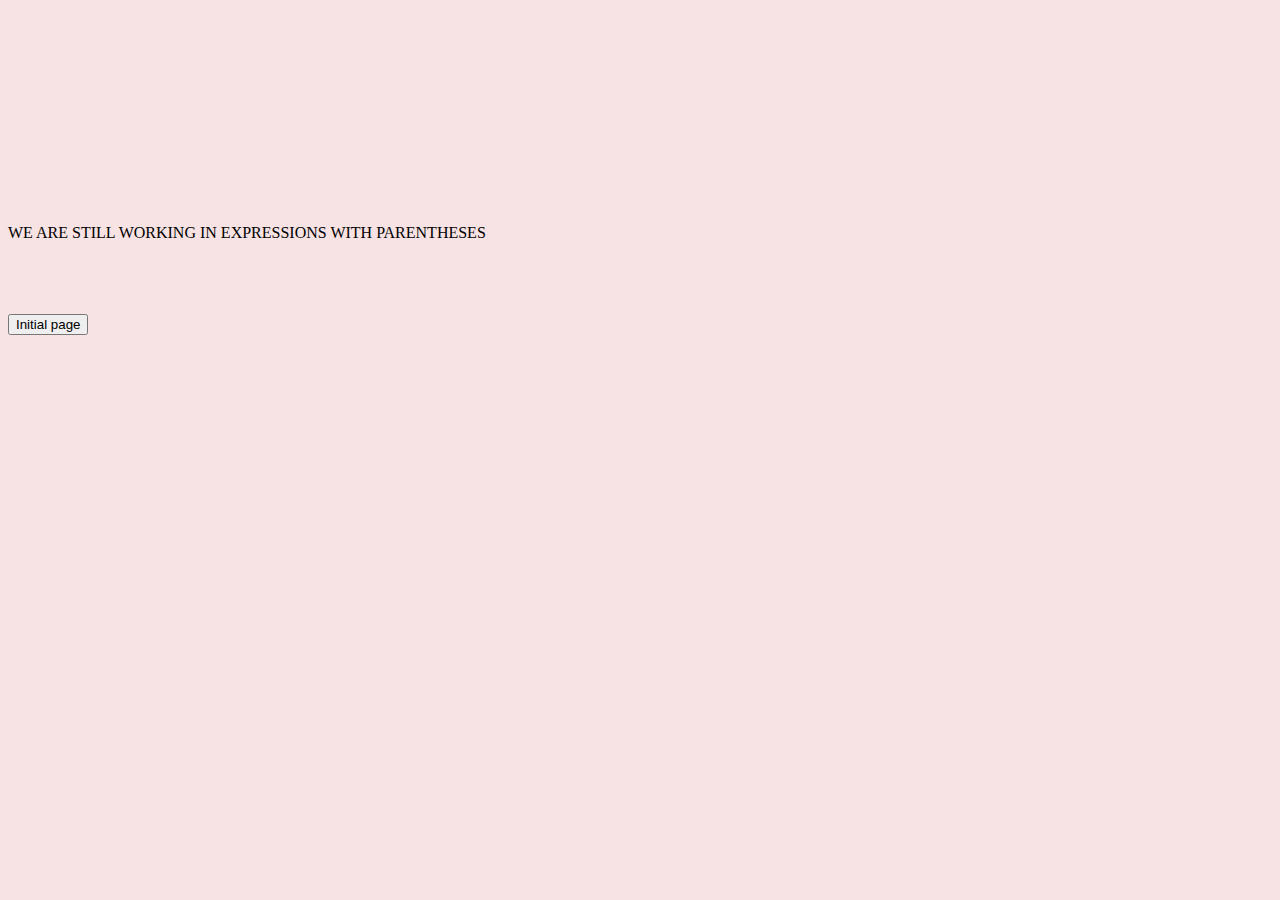
==== templates/exception.html @ 0abf4e28 "Operações sem parenteses adicionadas e modularização feita" ====
<!DOCTYPE html>
<html lang="en">
<head>
    <meta charset="UTF-8">
    <meta http-equiv="X-UA-Compatible" content="IE=edge">
    <meta name="viewport" content="width=device-width, initial-scale=1.0">
    <link rel="stylesheet" href="/static/css/style.css">
    <link href="https://cdn.jsdelivr.net/npm/bootstrap@5.1.3/dist/css/bootstrap.min.css" rel="stylesheet" integrity="sha384-1BmE4kWBq78iYhFldvKuhfTAU6auU8tT94WrHftjDbrCEXSU1oBoqyl2QvZ6jIW3" crossorigin="anonymous">


    <title>Expressoes regulres</title>
</head>
<body>
    <br><br><br><br><br><br><br><br> <br><br><br><br>
    <section class="text-center">
        WE ARE STILL WORKING IN EXPRESSIONS WITH PARENTHESES
    </section><br><br><br><br>
    <div class="text-center">
        <button class=" btn btn-primary ">Initial page</button>
    </div>   
</body>
</html>
---- static/css/style.css ----
/* Stardard */
*{
  box-sizing: border-box;
}

body{
    background-color: rgba(247 227 227) !important;
    height: 100%;
}

footer{
  bottom: 0;
  position: fixed;
  height: 50px;
  width: 100%;
  background-color: #A0BCC2;
}

main{
    height: 100vh;
}

/* Components */

.main_container{
  height: 100%;
  display: flex;
  flex-direction: column;
  background-color: #DAE5D0;

  align-items: center;
}

.horizontal_box{
  width: 200px;
  height: 200px;

  display: flex;
  flex-direction: row;

  justify-content: center;
  align-items: center;
  border: 1px solid black;
}

.vertical_box{

  margin-top: 15rem;
  display: flex;
  flex-direction: column;

  justify-content: center;
  align-items: center;

  /*border: 1px solid black;*/
}

.child{
   /*border: 1px solid red;*/
  margin: auto;
}

/* Modifications */

.button{

}

.inputField{
  border: 2px solid #C0D8C0;
  outline: none;

  background-color: #FEFBE7;

  padding-left: 10px;
  padding-bottom: 3px;
  border-radius: 3px;
  width: 30em;
  height: 2em;
  transition: border 200ms ease;
}


.inputField:focus::placeholder{
  color: transparent;
  transition: color 300ms ease;
}

.inputField:hover{
  border: 2px solid #686D76;
  transition: border 200ms ease;
}

.inputField::placeholder{
  color: #aaa;
}

.footer_text{
  margin: auto;
  text-align: center;
  font-size: 12px;
  color: #73777B;
}
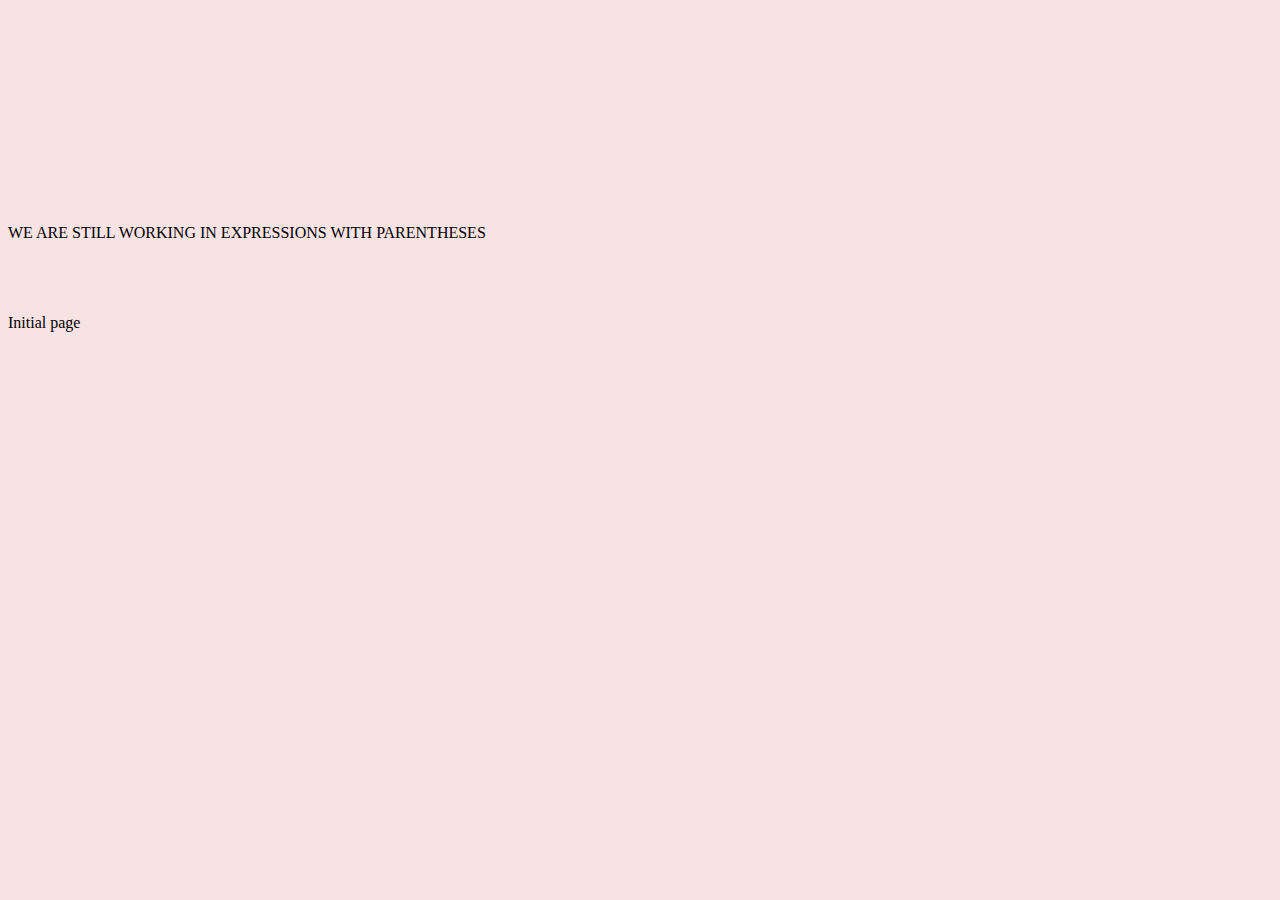
==== commit 4cd60c27: "Trabalhando com expressoes" ====
--- a/templates/exception.html
+++ b/templates/exception.html
@@ -16,7 +16,7 @@
         WE ARE STILL WORKING IN EXPRESSIONS WITH PARENTHESES
     </section><br><br><br><br>
     <div class="text-center">
-        <button class=" btn btn-primary ">Initial page</button>
+        <a hrf="/" class=" btn btn-primary ">Initial page</a>
     </div>   
 </body>
 </html>